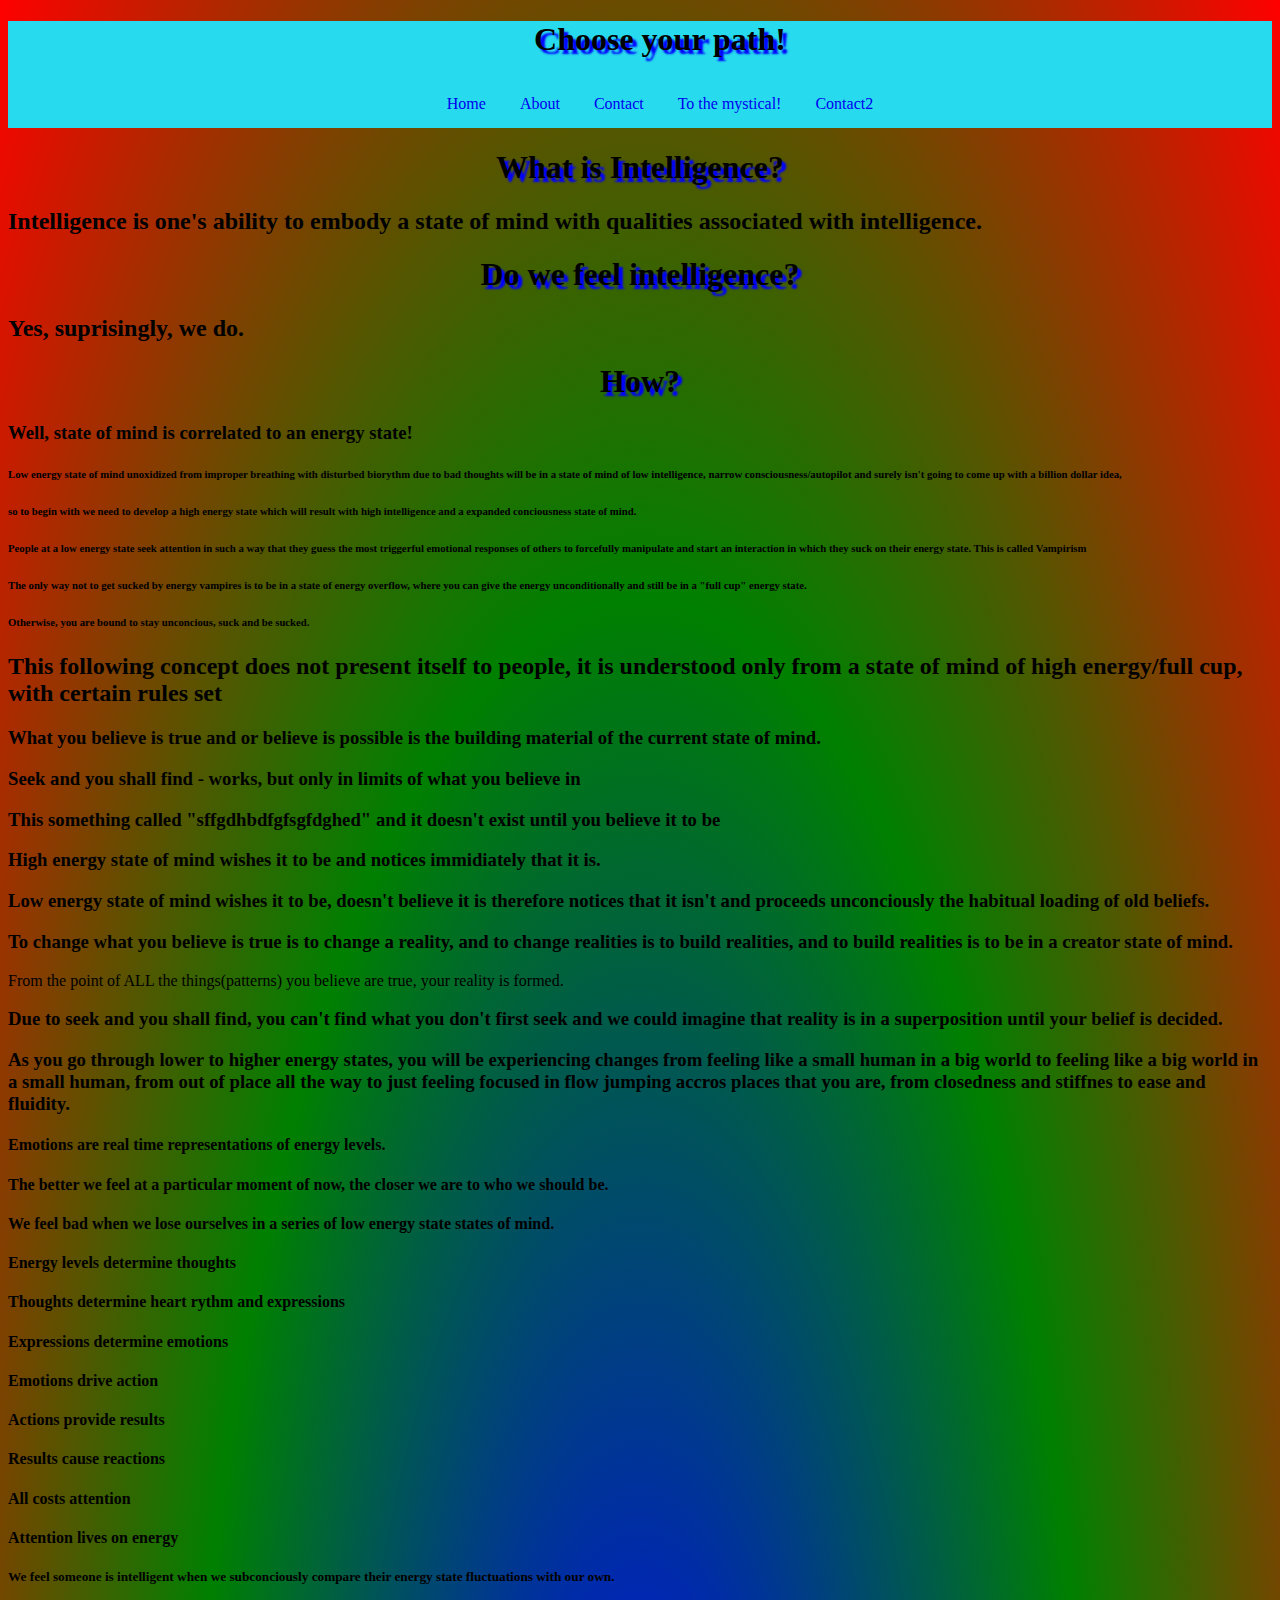
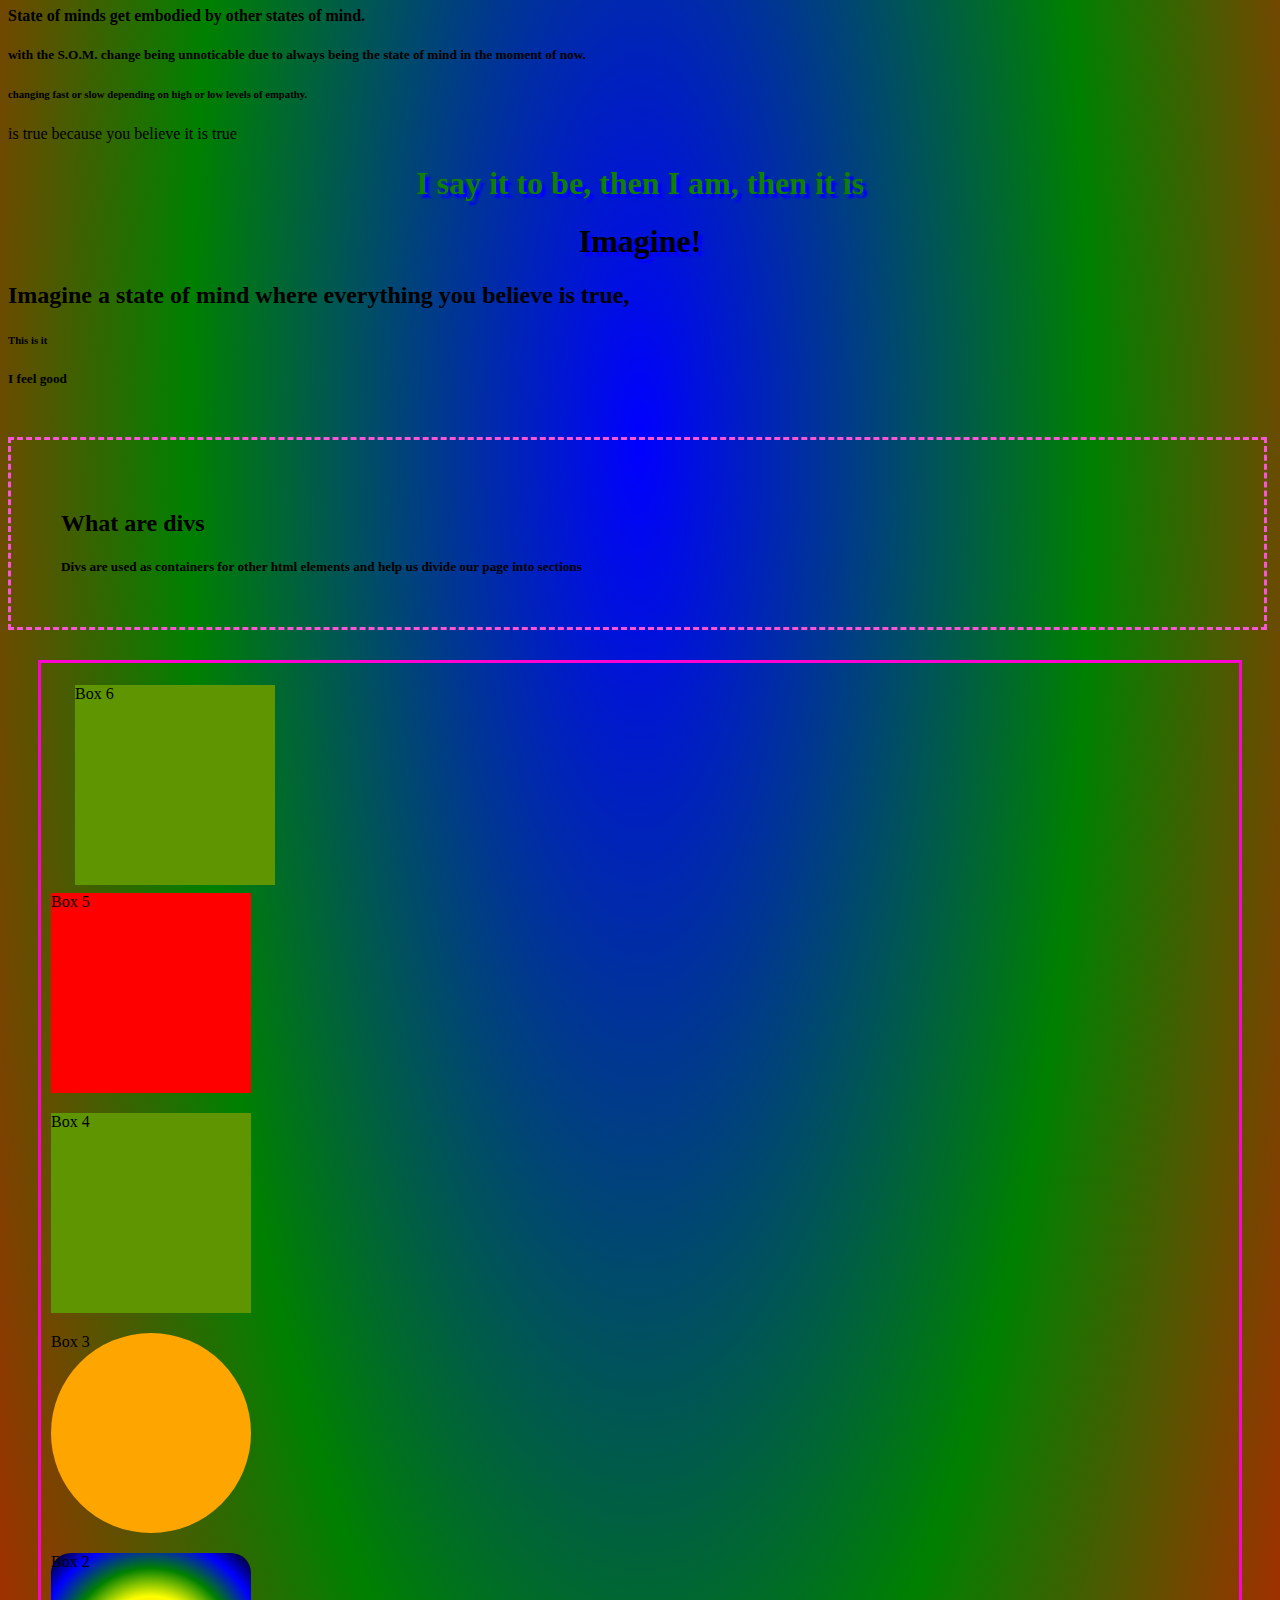
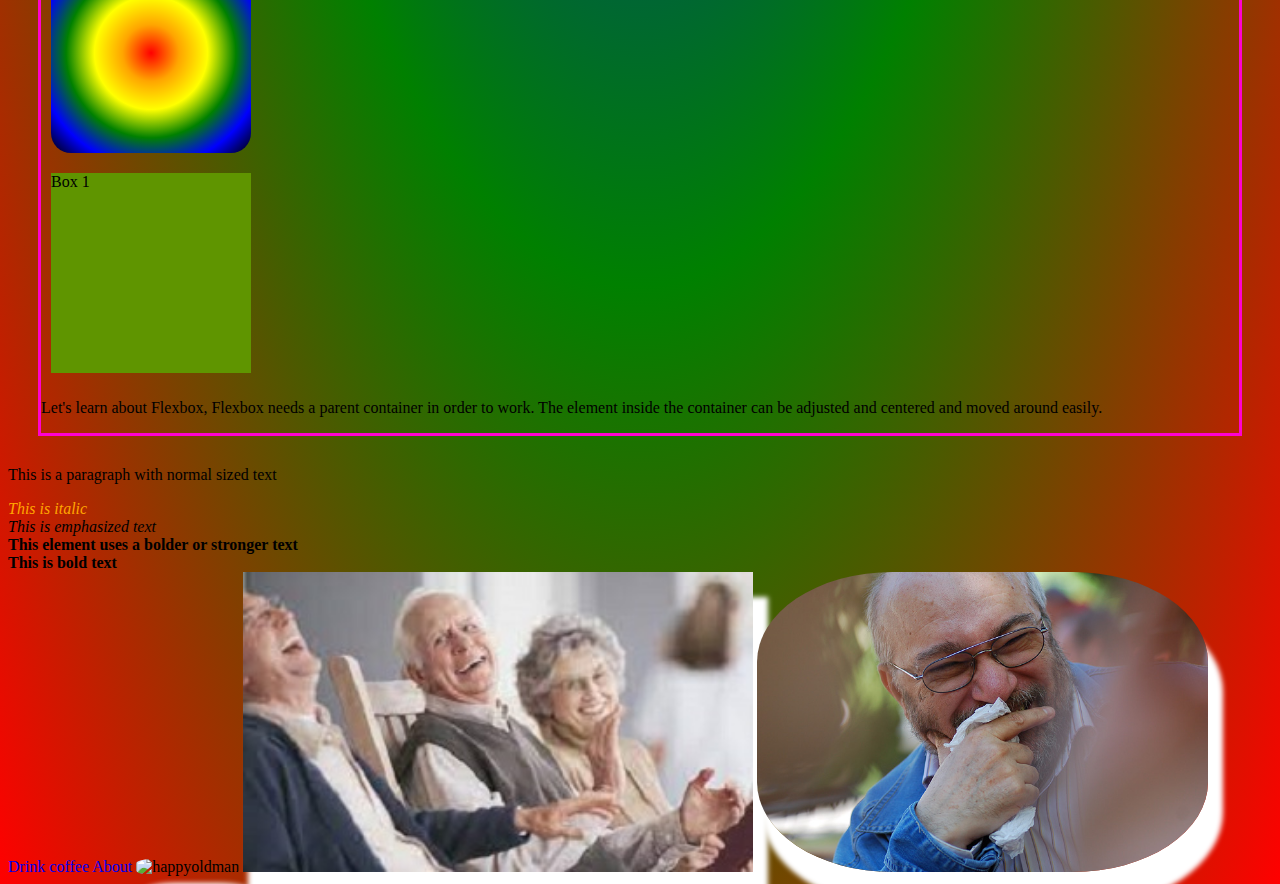
==== index.html @ deed1f6f "first commit" ====
<!DOCTYPE html>
<html lang="en">
<head>
    <meta charset="UTF-8">
    <meta http-equiv="X-UA-Compatible" content="IE=edge">
    <meta name="viewport" content="width=device-width, initial-scale=1.0">
    <title>Vježba programiranja</title>
    <link rel="stylesheet" href="style.css">
</head>
<body>

<a>
    
    <header>
        <nav>
            <ul>
                <h1>Choose your path!</h1>
                <a href="index.html"><li>Home</li></a>
                <a href="about.html"><li>About</li></a>
                <a href="contact.html"><li>Contact</li></a>
                <a href="Billiondollaridea.html"><li>To the mystical!</li></a>
                <a href="contact2.html"><li>Contact2</li></a>
            </ul>
        </nav>
    </header>

    <h1>What is Intelligence?</h1>
    <h2>Intelligence is one's ability to embody a state of mind with qualities associated with intelligence.</h2>
    <h1>Do we feel intelligence?
    </h1>
    <h2>Yes, suprisingly, we do.</h2>
    <h1>How?</h1>
    <h3>Well, state of mind is correlated to an energy state!</h3>
    <h6>Low energy state of mind unoxidized from improper breathing with disturbed biorythm due to bad thoughts will be in a state of mind of low intelligence, narrow consciousness/autopilot and surely isn't going to come up with a billion dollar idea,</h6>
    <h6> so to begin with we need to develop a high energy state which will result with high intelligence and a expanded conciousness state of mind. </h6>
    <h6>People at a low energy state seek attention in such a way that they guess the most triggerful emotional responses of others to forcefully manipulate and start an interaction in which they suck on their energy state. This is called Vampirism</h6>
    <h6>The only way not to get sucked by energy vampires is to be in a state of energy overflow, where you can give the energy unconditionally and still be in a "full cup" energy state.</h6>
    <h6>Otherwise, you are bound to stay unconcious, suck and be sucked.</h6>
    <h2>This following concept does not present itself to people, it is understood only from a state of mind of high energy/full cup, with certain rules set </h2>
    <h3>What you believe is true and or believe is possible is the building material of the current state of mind. </h3>
    <h3>Seek and you shall find - works, but only in limits of what you believe in</h3>
    <h3>This something called "sffgdhbdfgfsgfdghed" and it doesn't exist until you believe it to be</h3>
    <h3>High energy state of mind wishes it to be and notices immidiately that it is.</h3>
    <h3>Low energy state of mind wishes it to be, doesn't believe it is therefore notices that it isn't and proceeds unconciously the habitual loading of old beliefs. </h3>
    <h3>To change what you believe is true is to change a reality, and to change realities is to build realities, and to build realities is to be in a creator state of mind.
    <h3></h3> From the point of ALL the things(patterns) you believe are true, your reality is formed.
    <h3>Due to seek and you shall find, you can't find what you don't first seek and we could imagine that reality is in a superposition until your belief is decided.</h3>
    <h3>As you go through lower to higher energy states, you will be experiencing changes from feeling like a small human in a big world to feeling like a big world in a small human, from out of place all the way to just feeling focused in flow jumping accros places that you are, from closedness and stiffnes to ease and fluidity. </h3>
    <h4>Emotions are real time representations of energy levels.</h4>
    <h4>The better we feel at a particular moment of now, the closer we are to who we should be.</h4>
    <h4>We feel bad when we lose ourselves in a series of low energy state states of mind.</h4>
    <h4>Energy levels determine thoughts</h4>
    <h4>Thoughts determine heart rythm and expressions</h4>
    <h4>Expressions determine emotions</h4>
    <h4>Emotions drive action</h4>
    <h4>Actions provide results</h4>
    <h4>Results cause reactions</h4>
    <h4>All costs attention</h4>
    <h4>Attention lives on energy</h4>

    <h5>We feel someone is intelligent when we subconciously compare their energy state fluctuations with our own.</h5>
    <h3> </h3>
    <h4>State of minds get embodied by other states of mind.</h4>
    <h5>with the S.O.M. change being unnoticable due to always being the state of mind in the moment of now.</h5>
    <h6>changing fast or slow depending on high or low levels of empathy. </h4></h6>
is true because you believe it is true</h2>
    <h1 class="title">I say it to be, then I am, then it is</h1>    <h1>Imagine!</h1>
    <h2>Imagine a state of mind where everything you believe is true, 
    <h6>This is it</h6>
    <h5>I feel good</h5>

    <div class="container">
        <h2>What are divs</h2>
        <h5>Divs are used as containers 
            for other html elements and 
            help us divide our page into sections</h5>
    </div>

    <div class="flex"><p>
        Let's learn about Flexbox, Flexbox needs a parent container in order to work. 
        The element inside the container can be adjusted and centered and moved around easily.
    </p>
    
    <div class="box" id="box1">Box 1</div>
    <div class="box" id="box2">Box 2</div>
    <div class="box" id="box3">Box 3</div>
    <div class="box" id="box4">Box 4</div>
    <div class="box" id="box5">Box 5</div>
    <div class="box" id="box6">Box 6</div>
    </div>

    <section>
        <p>This is a paragraph with normal sized text</p>
        <i id="italic">This is italic</i><br>
        <em>This is emphasized text</em><br>
        <strong>This element uses a bolder or stronger text</strong><br>
        <b>This is bold text</b><br>

    </section>
    <a href="https://www.google.com/search?q=aquarius+3000&oq=aquarius&aqs=chrome.0.69i59j46i39i175i199j69i57j46i199i465i512j46i175i199i512l2j69i60l2.1034j0j4&sourceid=chrome&ie=UTF-8">
        Drink coffee</a>
    <a href="about.html">About</a>
    <img src="https://cdn.w600.comps.canstockphoto.com/the-old-man-on-a-wheelchair-is-walking-picture_csp52324611.jpg" alt="happyoldman" class="circleImg"
    height="300">
    <img src="oldpeople1.jpg" alt="happy old people"
    height="300">

    <a href="https://Laugh.com">
    <img src="oldpeople3.jpg" alt="oldpeople" class="circleImg"
    height="300"></a>

</body>
</html>
---- style.css ----
h1 {text-align: center;
    text-shadow: 4px 4px 2px blue
}

.title {
    color: rgb(17, 128, 0);
}

#italic {color: orange;}

nav {background-color: rgb(39, 218, 238);
    text-align: center;
}

.nav-wrapper {background-color: blue;}
a {
    text-decoration-line: none;
}

nav ul {
    list-style: none;
}

nav li {
    display: inline-block;
    padding: 15px;
}
.container {
    border: 3px dashed rgb(249, 85, 214);
    margin: 50px 5px 25px 0px;
    padding: 50px 0px 30px 50px;
}

.box {
    height: 200px;
    width: 200px;
    background: rgb(95, 149, 0);
    margin: 10px;
    
}

@keyframes fadeMe {
    0% {
      opacity: 1;
    }
    100% {
      opacity: 0;
    }
}

#box1 {animation-name: fadeMe;
    animation-duration: 0.9s;
    animation-iteration-count: infinite;
    animation-timing-function: linear;
}

@keyframes rotation {
    0% {transform: rotate(90deg);}
    50% {transform: rotate(180deg);}
    100% {transform: rotate(360deg);}

}

#box2 {
    animation-name: rotation;
    animation-duration: 60s;
    animation-iteration-count: 4s;
    animation-timing-function: ease-in-out;
    border-radius: 10%;
    background-image: radial-gradient(circle, red, orange,yellow,green,blue,black);
}

@keyframes getBigger {
    0% {transform: scale(1);}
    50% {transform: scale(2);}
    100% {transform: scale(0.5);}
}

#box3 {
    animation: getBigger infinite 8s ease-in;
    border-radius: 50%;
    background: orange;
}

@keyframes changeColors {
    0% {background-color: red;}
    25% {background-color: orange;}
    50% {background-color: yellow;}
    75% {background-color: green;}
    100% {background-color: blue;}
}

#box4 {animation: changeColors 3s 2s forwards;

}

@keyframes moveBox {
    0% {left: 0px; top: 0px}
    25% {left: 100px; top: 0px}
    50% {left: 100px; top: 200px}
    75% {left: 0px; top: 200px}
    100% {left: 0px; top: 0px}
}

#box5 {
    position: relative;   
    background: red;
    animation: moveBox 5s 3s;
}

#box6 {
    top: 12px;
    left: 24px;
    position: relative;
}

html {
    background-image: radial-gradient(blue,green,red);
}

.circleImg { 
border-radius: 30%;
}

img {
    box-shadow: 10px 30px 5px 5px rgb(255, 255, 255);
}

.flex {
    margin: 30px;
    border: 3px solid rgb(255, 1, 208);
    display: flex;
    flex-wrap: wrap;
    justify-content: space-around;
    flex-direction: column-reverse;
}

.contact-box {
    display: flex;
    justify-content: center;
}


.row {
    margin: 20 px;
}

.input-field {
    margin: 30px;
}

/*
form input {
    display: block;
    margin: 30px;
}

form input {
    display: block;
    margin: 30px;
}

form input {
    display: block;
    margin: 30px;
}*/

form input, textarea, button{
    display: block;
    margin: 30px;
}


.wrapper {
    display: grid;
    grid-gap: 10px;
    grid-template-columns: repeat(5, [col] 20% ) ;
    grid-template-rows: repeat(3, [row] auto  );
    background-color: rgb(255, 255, 255);
    color: #444;
  }

  .Box {
    background-color: rgb(255, 255, 255);
    color: #fff;
    border-radius: 5px;
    padding: 20px;
    font-size: 150%;
    z-index:10;

  }

  .a {
    grid-column: col / span  2;
    grid-row: row ;
    display: flex;
    justify-content: center;
  }

  .b {
    grid-column: col 4 / span  2 ;
    grid-row: row ;
    display: flex;
    justify-content: center;
  }
  .c {
    grid-column: col / span 5 ;
    grid-row: row 2 ;
    display: flex;
    justify-content: center;
    backgroung-image: linear-gradient(pink,yellow,purple,orange);
  }
  .d {
    grid-column: col 1 / span  3 ;
    grid-row: row 3 ;
    display: flex;
    justify-content: center;
  }

  .e {
    grid-column: col 3 / span  3;
    grid-row: row 3;
    display: flex;
    justify-content: center;
  }

  .f {
    grid-column: col 2 / span 3;
    grid-row: row 2  ;
    background-color: rgba(49,121,207, 0.5);
    z-index: 20;
    display: flex;
    justify-content: center;
    background-image: linear-gradient(orange, purple, yellow, pink);
  }
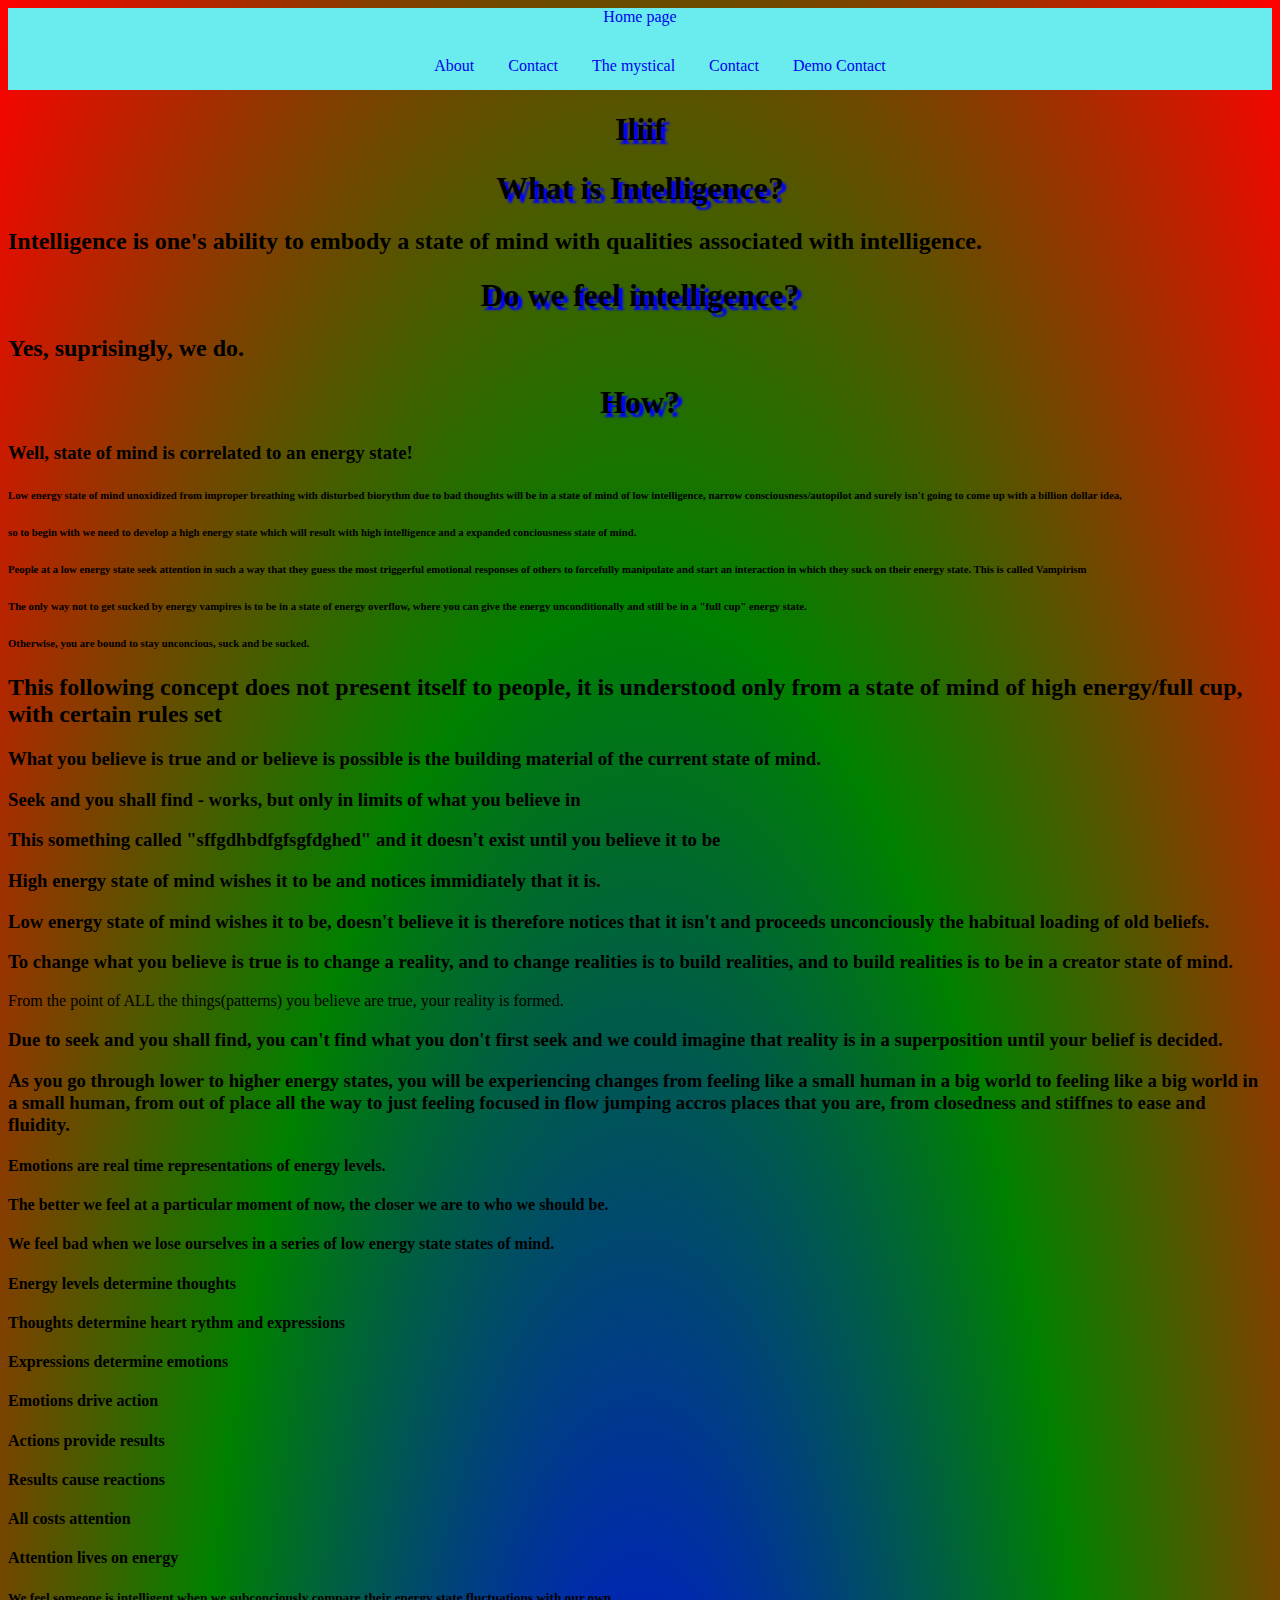
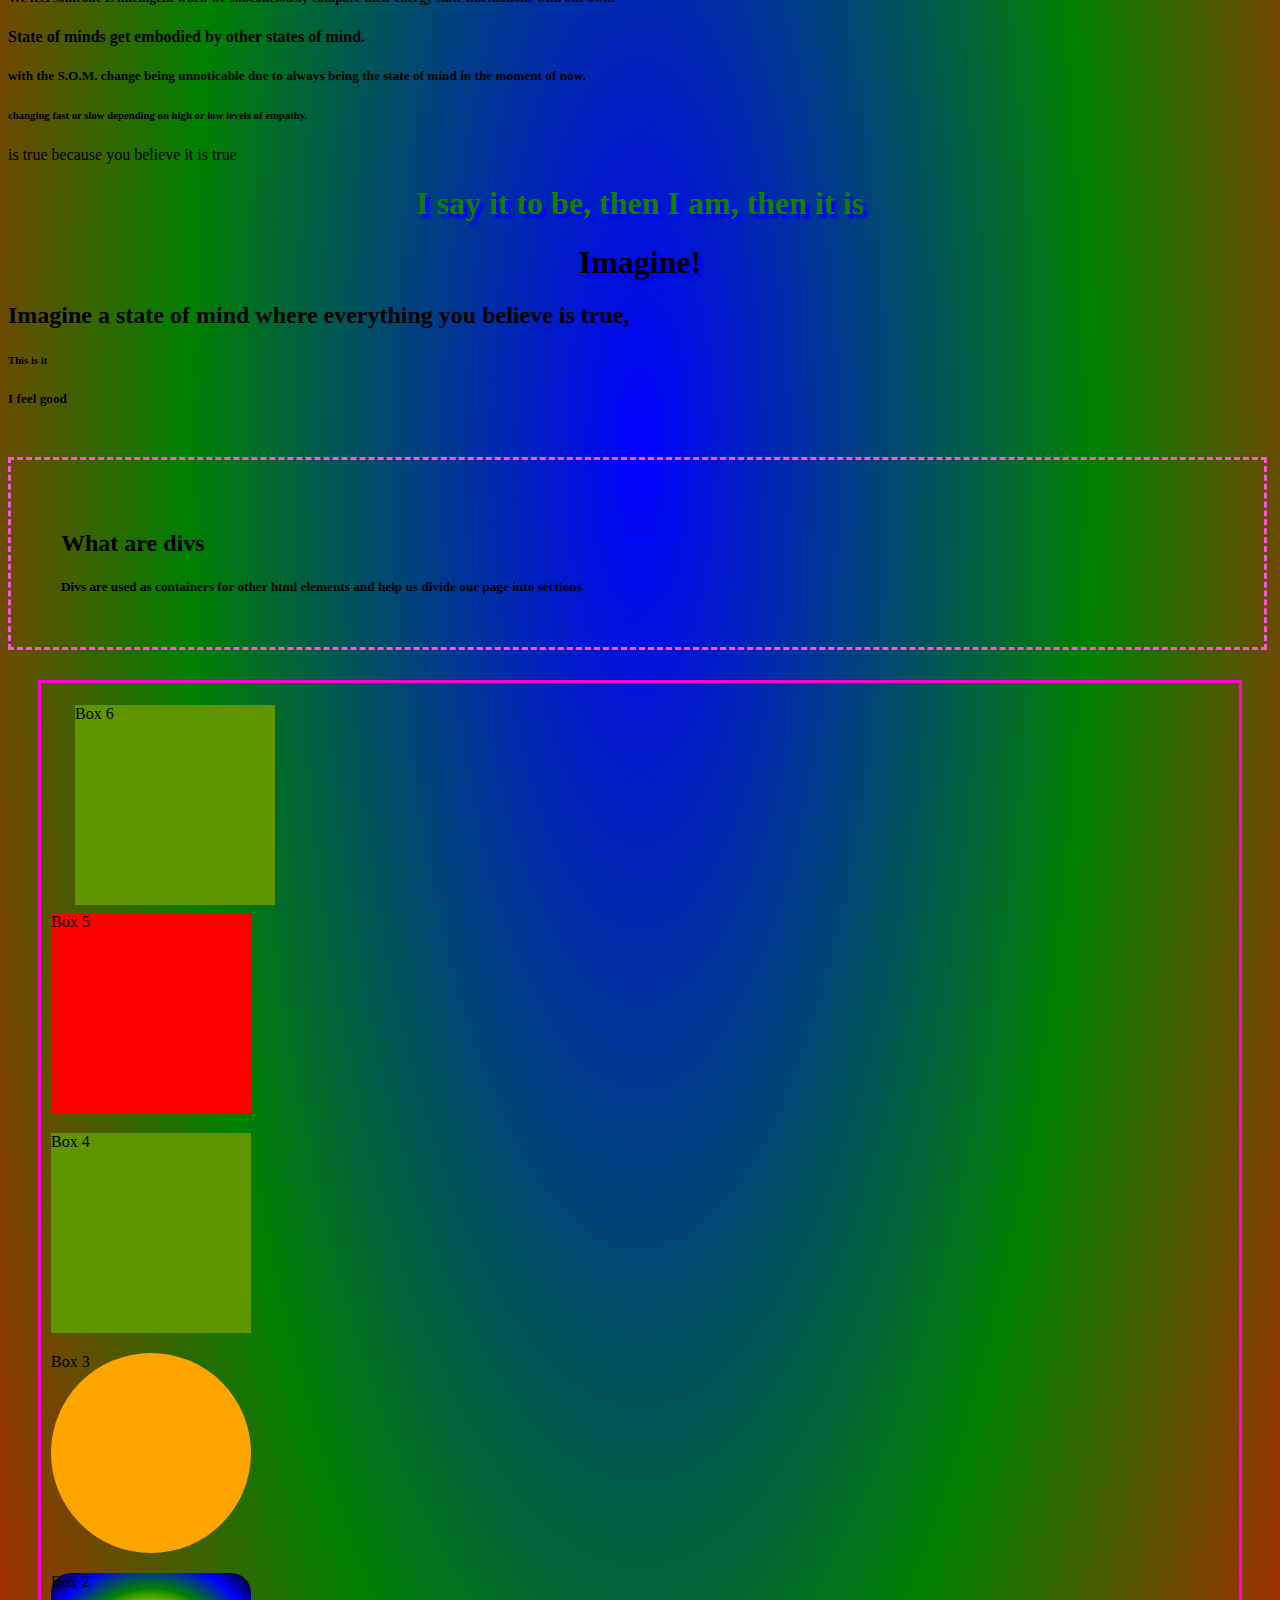
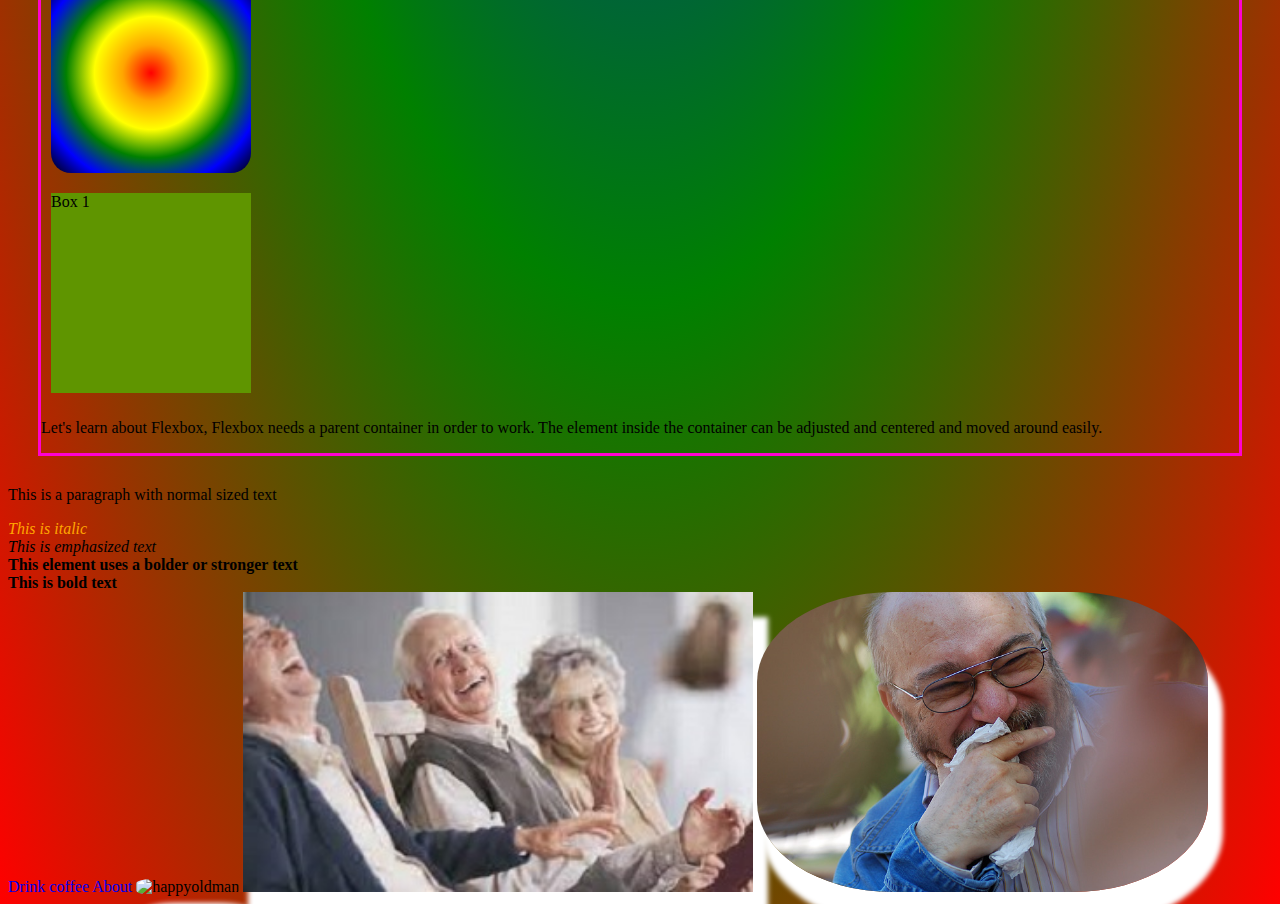
==== commit b1546cbe: "oh boi" ====
--- a/index.html
+++ b/index.html
@@ -13,17 +13,20 @@
     
     <header>
         <nav>
-            <ul>
-                <h1>Choose your path!</h1>
-                <a href="index.html"><li>Home</li></a>
-                <a href="about.html"><li>About</li></a>
-                <a href="contact.html"><li>Contact</li></a>
-                <a href="Billiondollaridea.html"><li>To the mystical!</li></a>
-                <a href="contact2.html"><li>Contact2</li></a>
-            </ul>
-        </nav>
+            <div class="nav-wrapper">
+              <a href="#" class="brand-logo center">Home page</a>
+              <ul id="nav-mobile" class="right hide-on-med-and-down">
+            
+                <li><a href="about.html">About</a></li>
+                <li><a href="contact.html">Contact</a></li>
+                <a href="Billiondollaridea.html"><li>The mystical</li></a>
+                <li><a href="contact2.html">Contact</a></li>
+                <li><a href="MaterializeContact.html">Demo Contact</a></li>
+              </ul>
+            </div>
+          </nav>
     </header>
-
+    <h1>Iliif</h1>
     <h1>What is Intelligence?</h1>
     <h2>Intelligence is one's ability to embody a state of mind with qualities associated with intelligence.</h2>
     <h1>Do we feel intelligence?
--- a/style.css
+++ b/style.css
@@ -8,11 +8,11 @@
 
 #italic {color: orange;}
 
-nav {background-color: rgb(39, 218, 238);
+nav {background-color: rgb(104, 236, 251);
     text-align: center;
 }
 
-.nav-wrapper {background-color: blue;}
+.nav-wrapper {background-color: rgba(155, 238, 12, 0.05);}
 a {
     text-decoration-line: none;
 }
@@ -167,7 +167,7 @@
 
 form input, textarea, button{
     display: block;
-    margin: 30px;
+    margin: 20px;
 }
 
 
@@ -208,7 +208,7 @@
     grid-row: row 2 ;
     display: flex;
     justify-content: center;
-    backgroung-image: linear-gradient(pink,yellow,purple,orange);
+    background-image: linear-gradient(pink,yellow,purple,orange);
   }
   .d {
     grid-column: col 1 / span  3 ;
@@ -232,4 +232,14 @@
     display: flex;
     justify-content: center;
     background-image: linear-gradient(orange, purple, yellow, pink);
-  }+  }
+
+
+  .column {
+    display: flex;
+    background-image: red,purple, blue, yellow, green,;
+    justify-content: end;
+    flex-direction: column-reverse;
+    
+  }
+
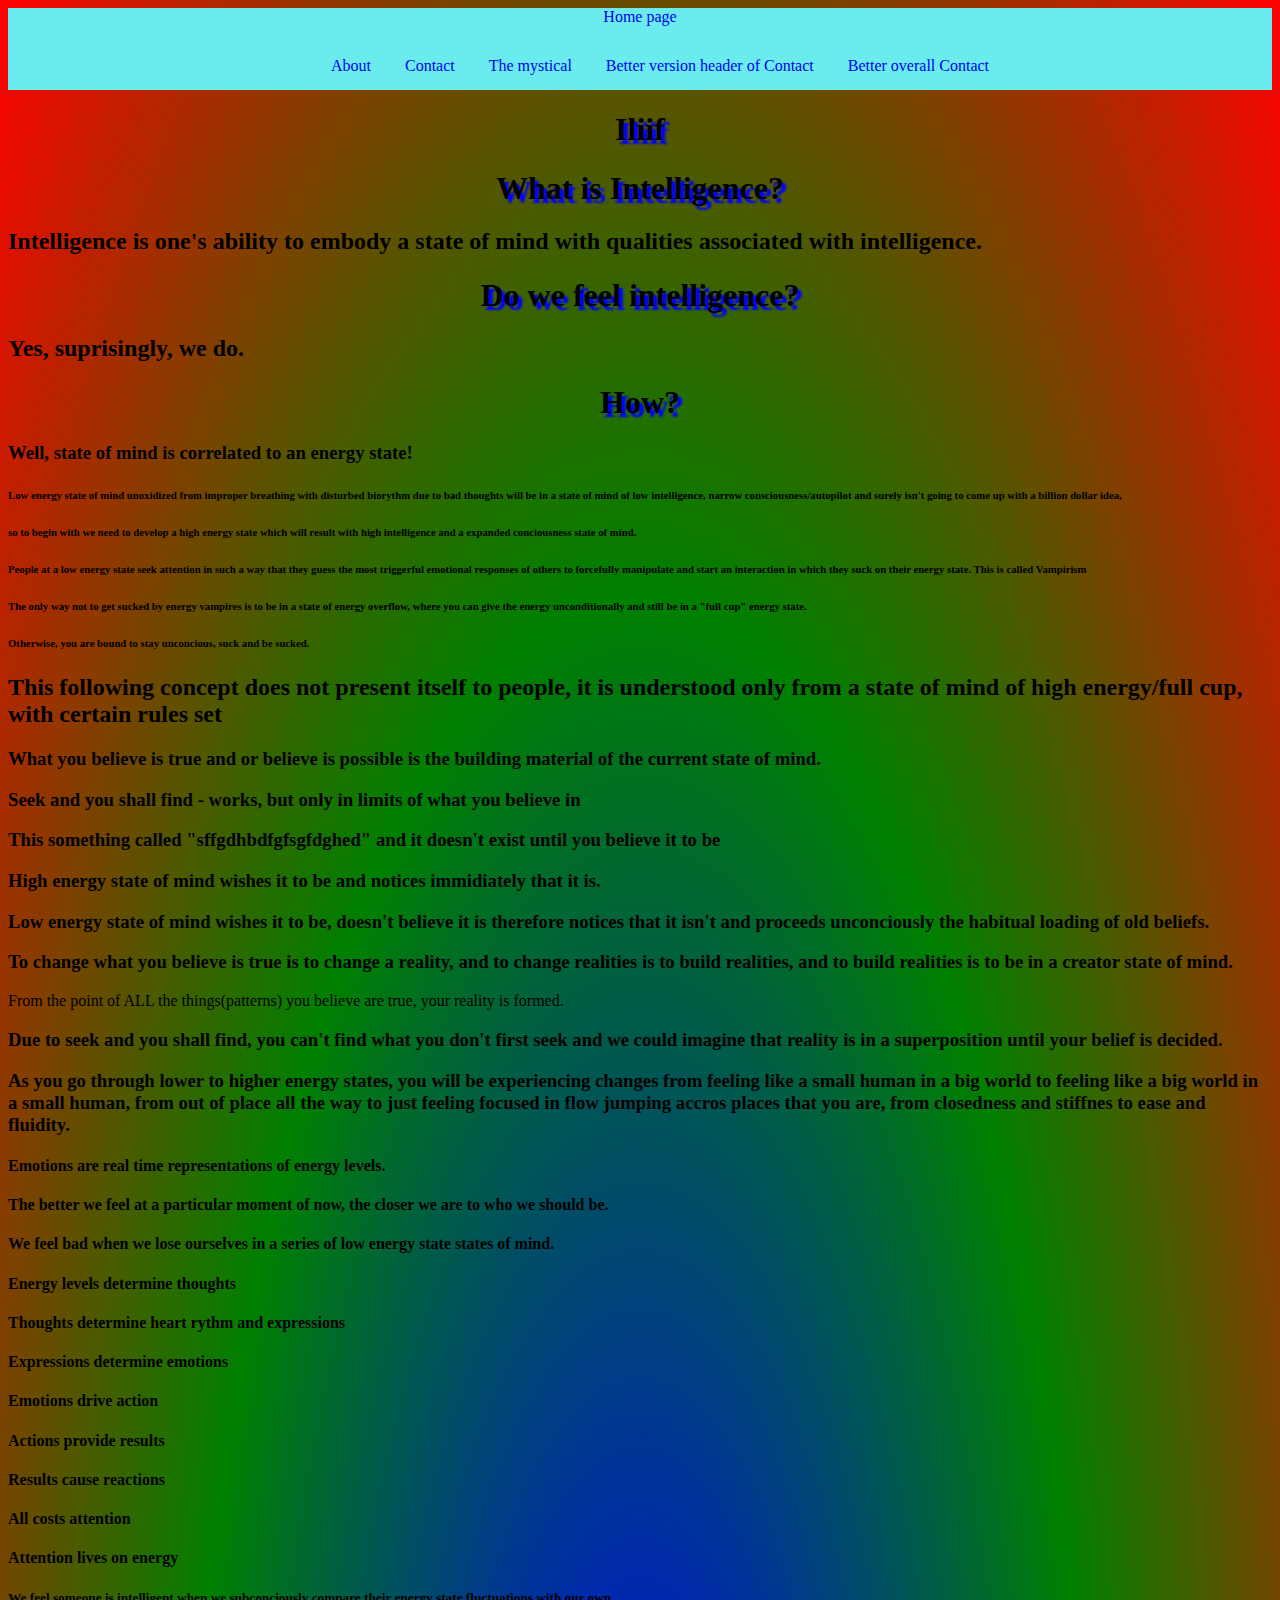
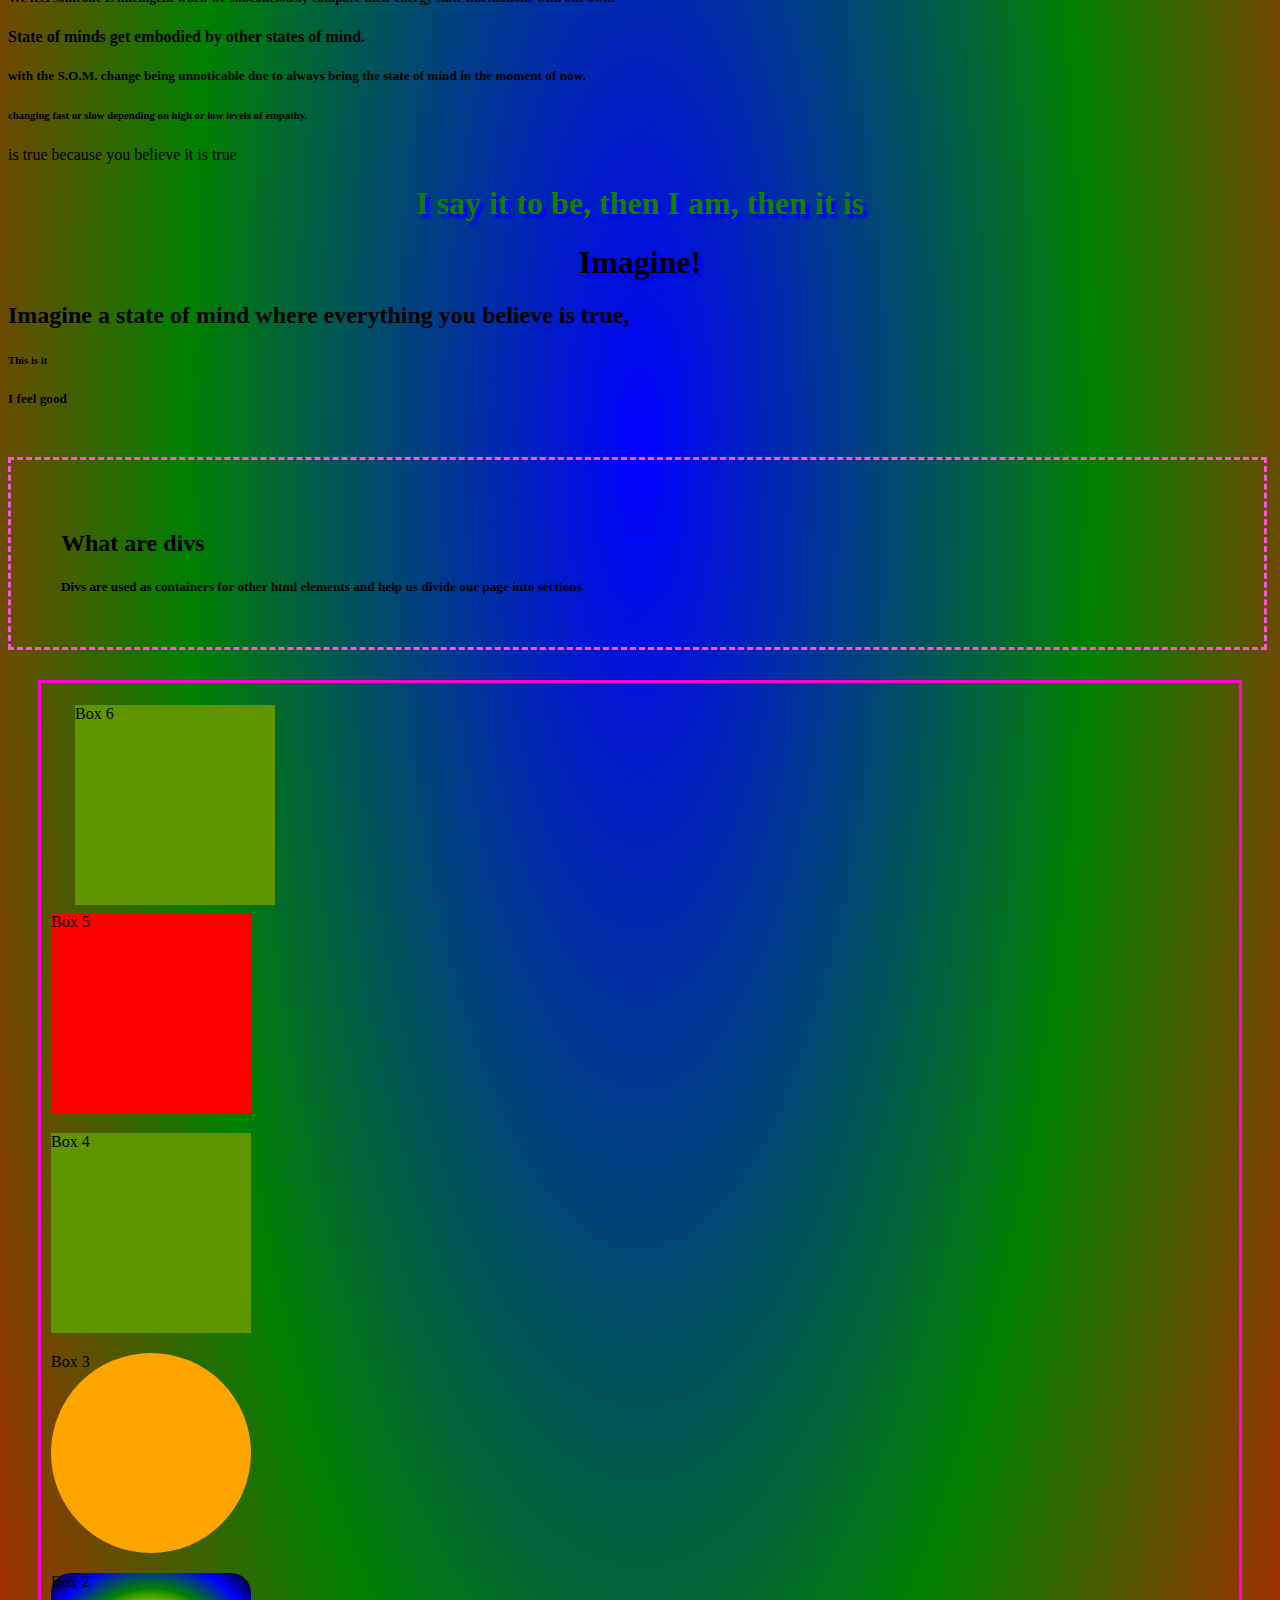
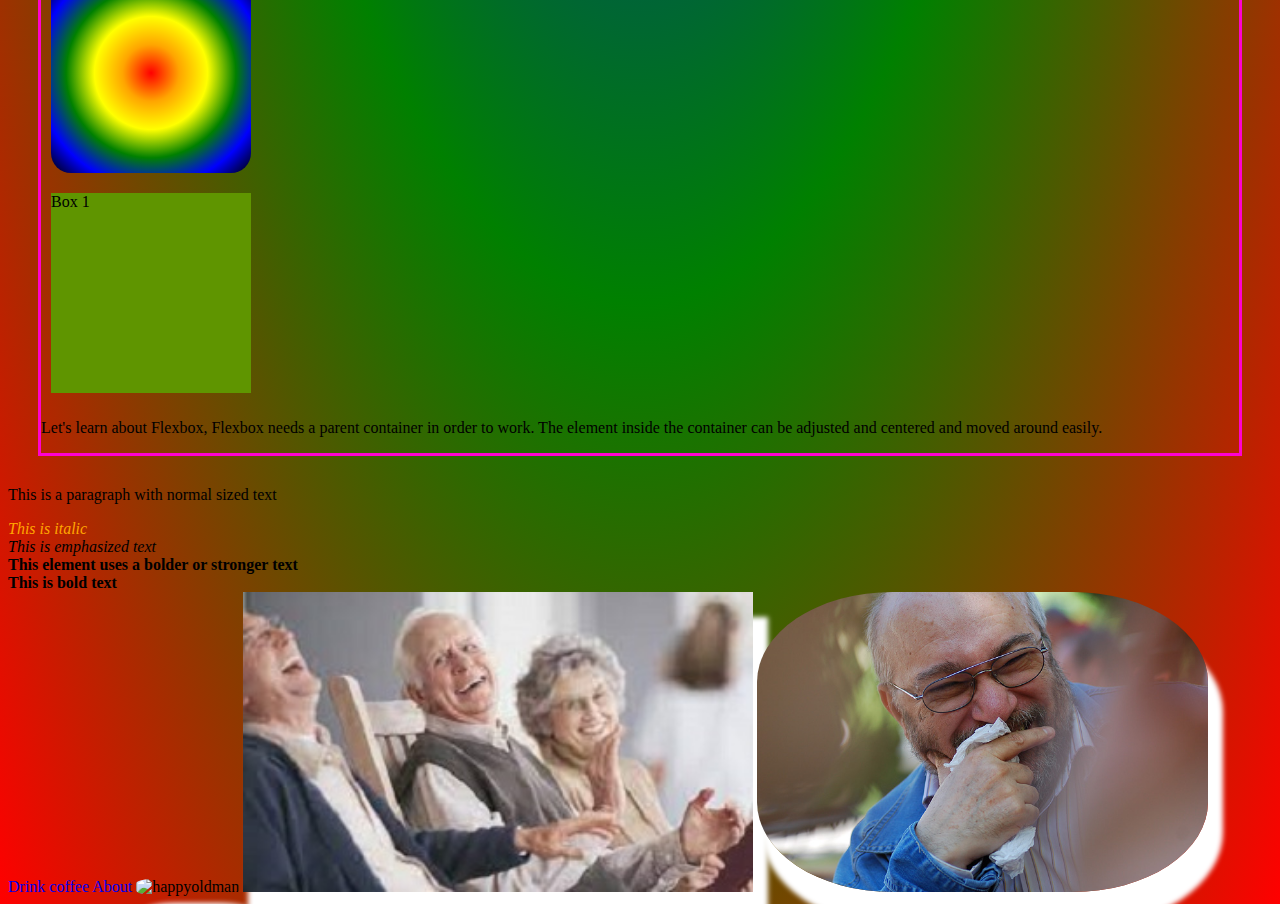
==== commit 9fcf520c: "yeah more changes to header options" ====
--- a/index.html
+++ b/index.html
@@ -20,8 +20,8 @@
                 <li><a href="about.html">About</a></li>
                 <li><a href="contact.html">Contact</a></li>
                 <a href="Billiondollaridea.html"><li>The mystical</li></a>
-                <li><a href="contact2.html">Contact</a></li>
-                <li><a href="MaterializeContact.html">Demo Contact</a></li>
+                <li><a href="contact2.html">Better version header of Contact</a></li>
+                <li><a href="MaterializeContact.html">Better overall Contact</a></li>
               </ul>
             </div>
           </nav>
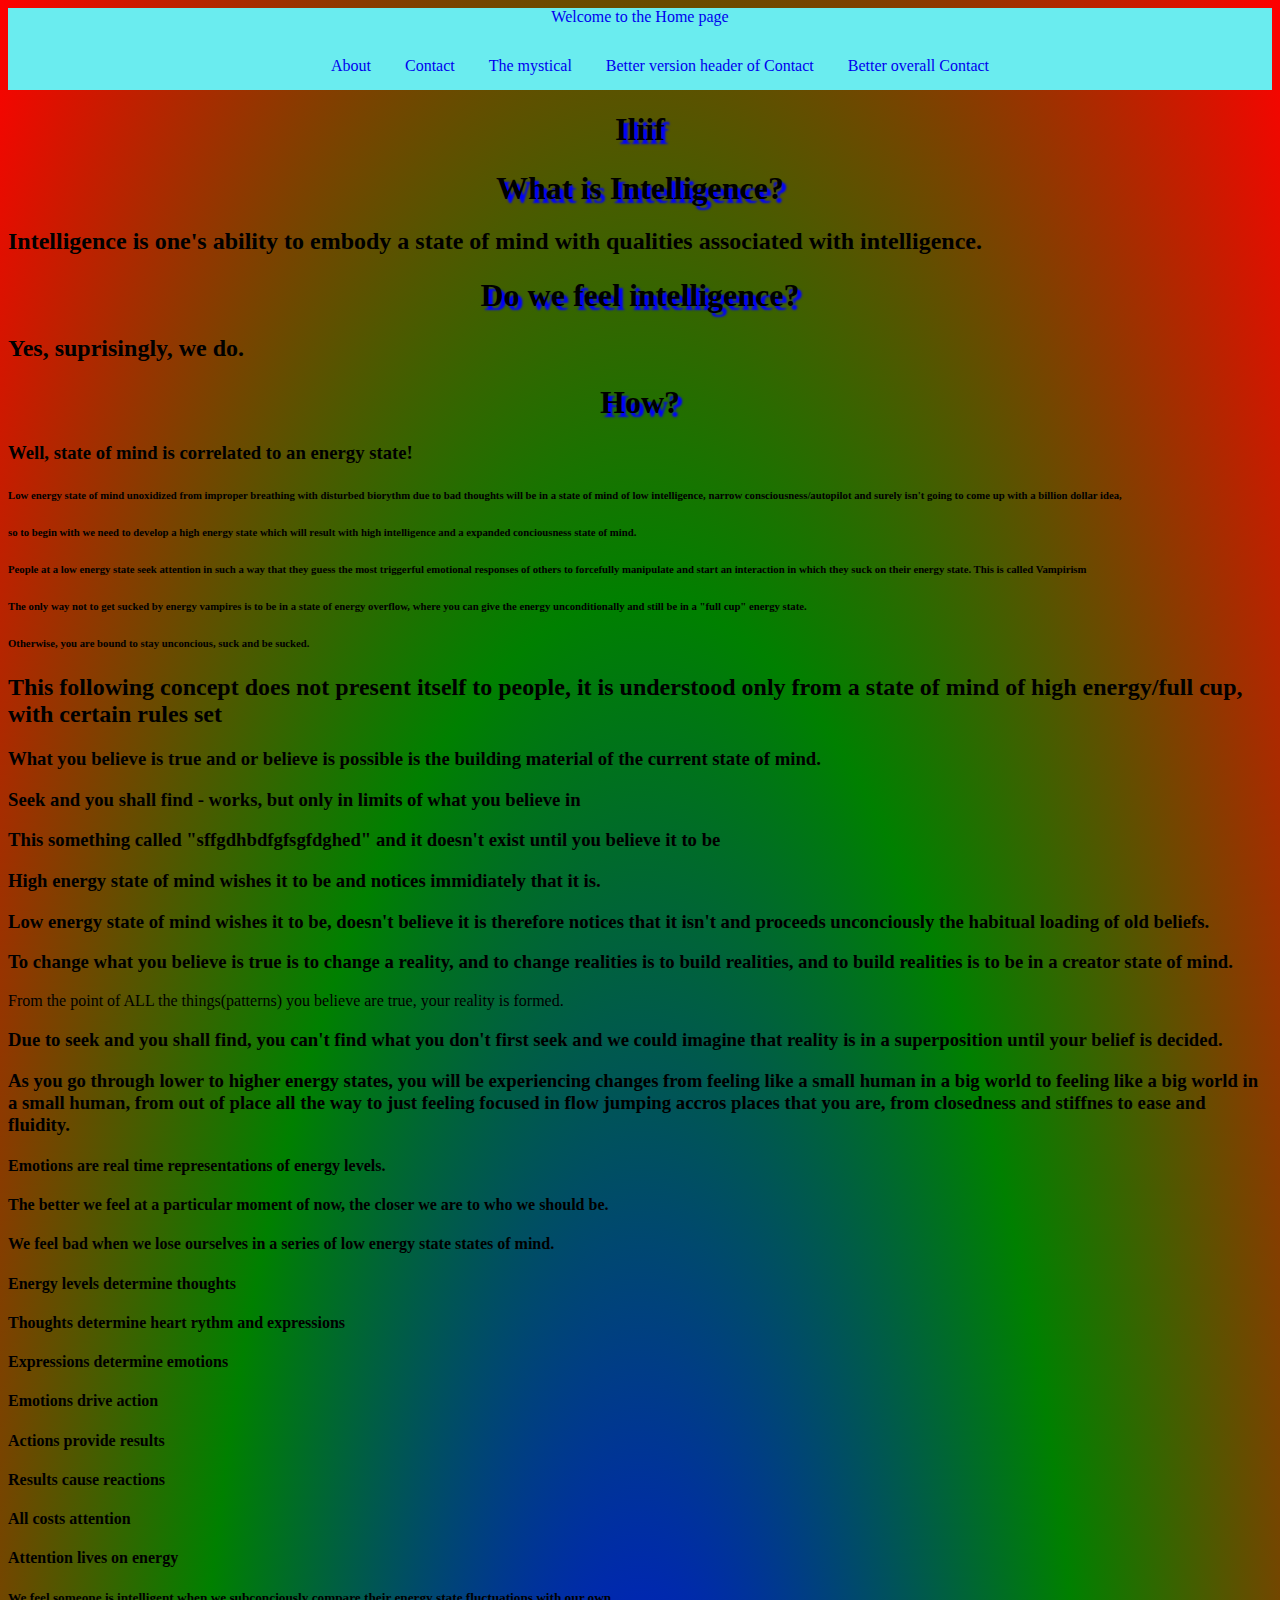
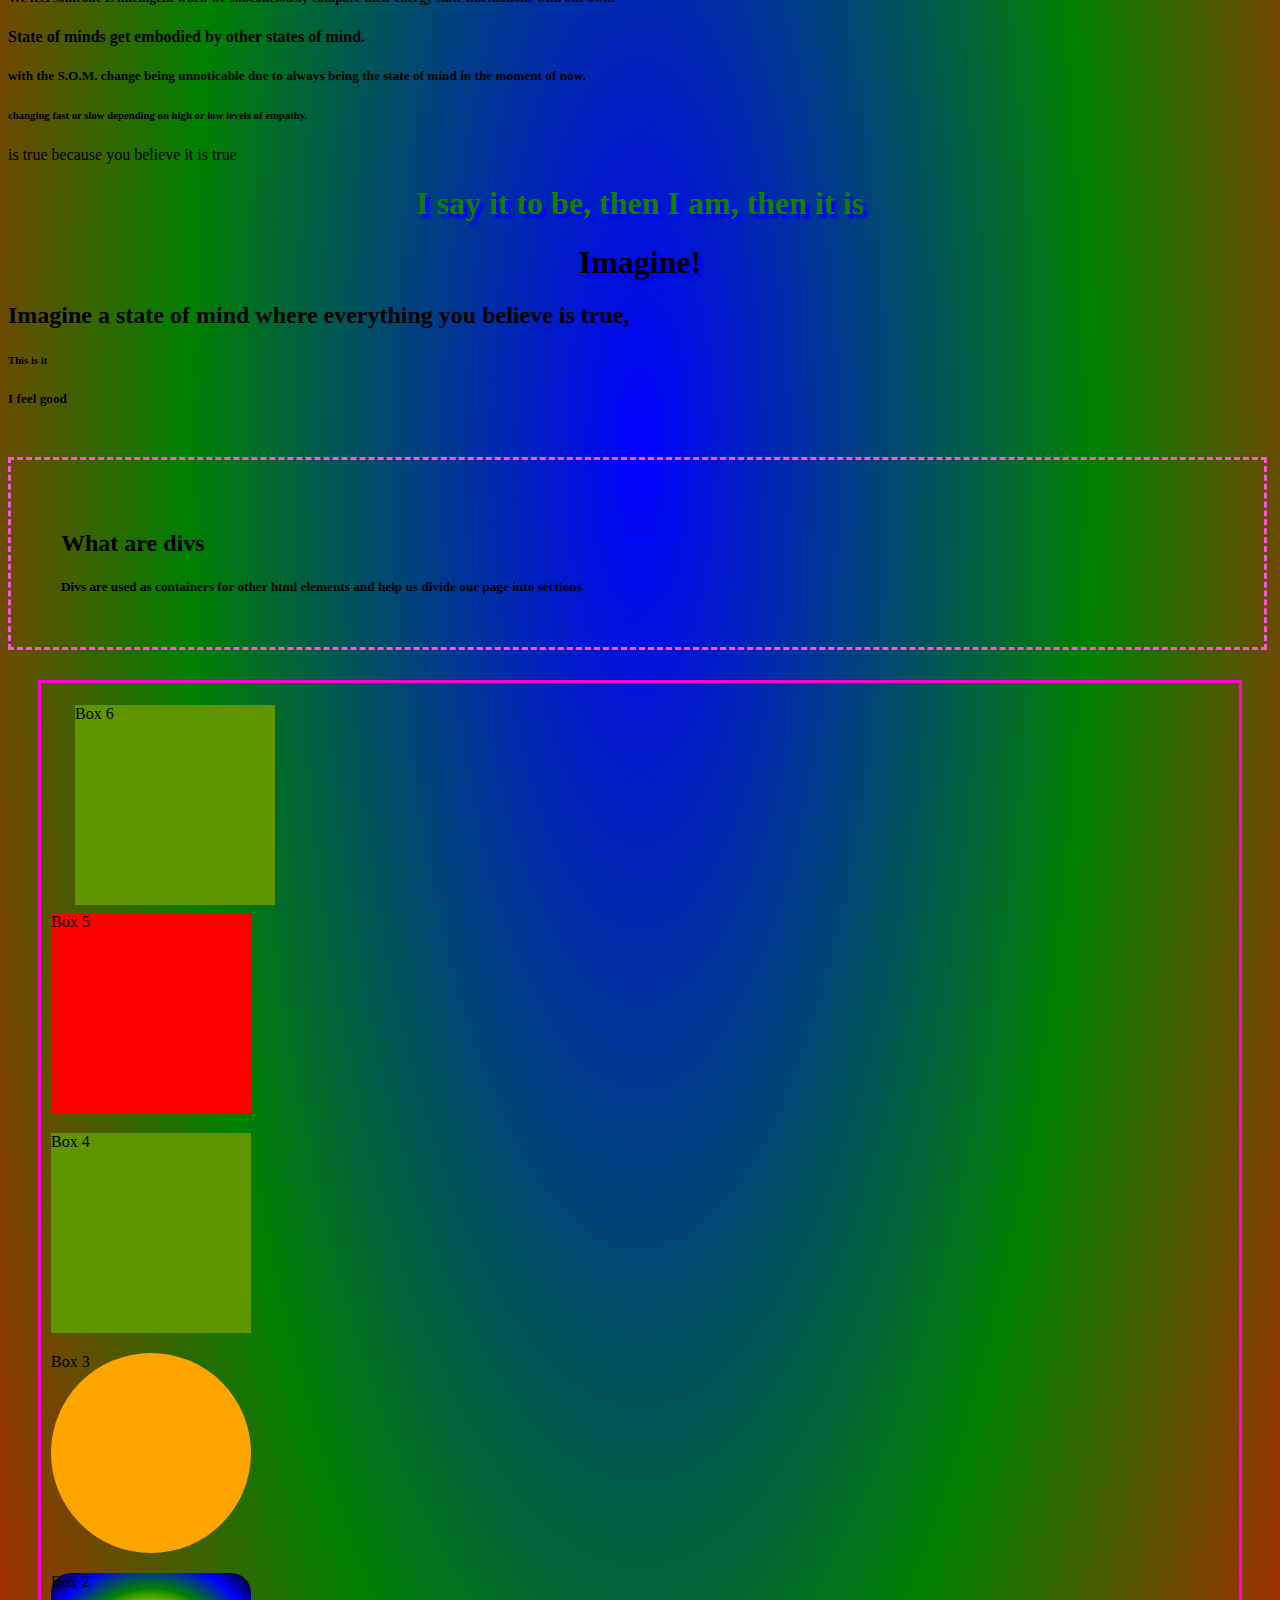
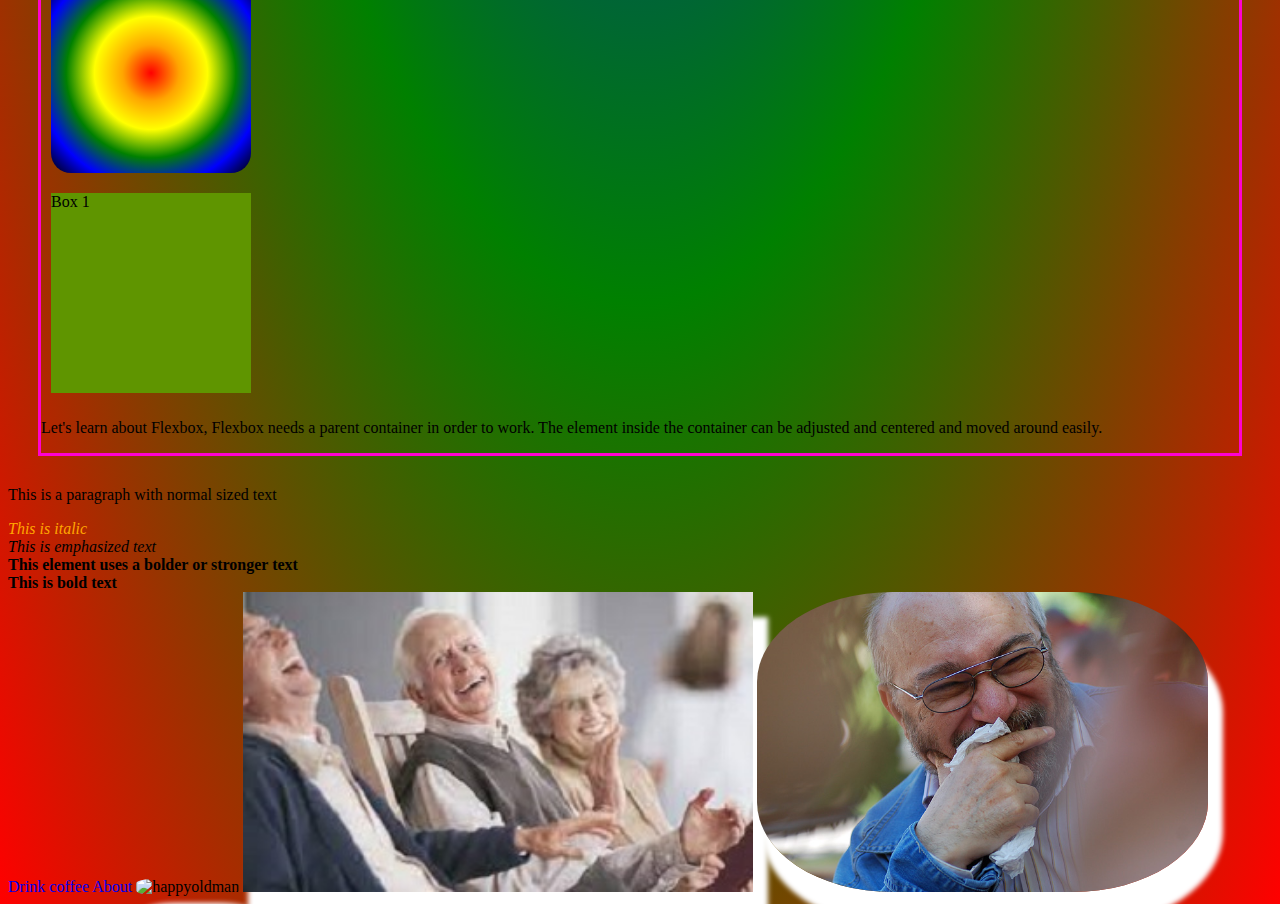
==== commit efd42085: "homepage" ====
--- a/index.html
+++ b/index.html
@@ -14,7 +14,7 @@
     <header>
         <nav>
             <div class="nav-wrapper">
-              <a href="#" class="brand-logo center">Home page</a>
+              <a href="#" class="brand-logo center">Welcome to the Home page</a>
               <ul id="nav-mobile" class="right hide-on-med-and-down">
             
                 <li><a href="about.html">About</a></li>
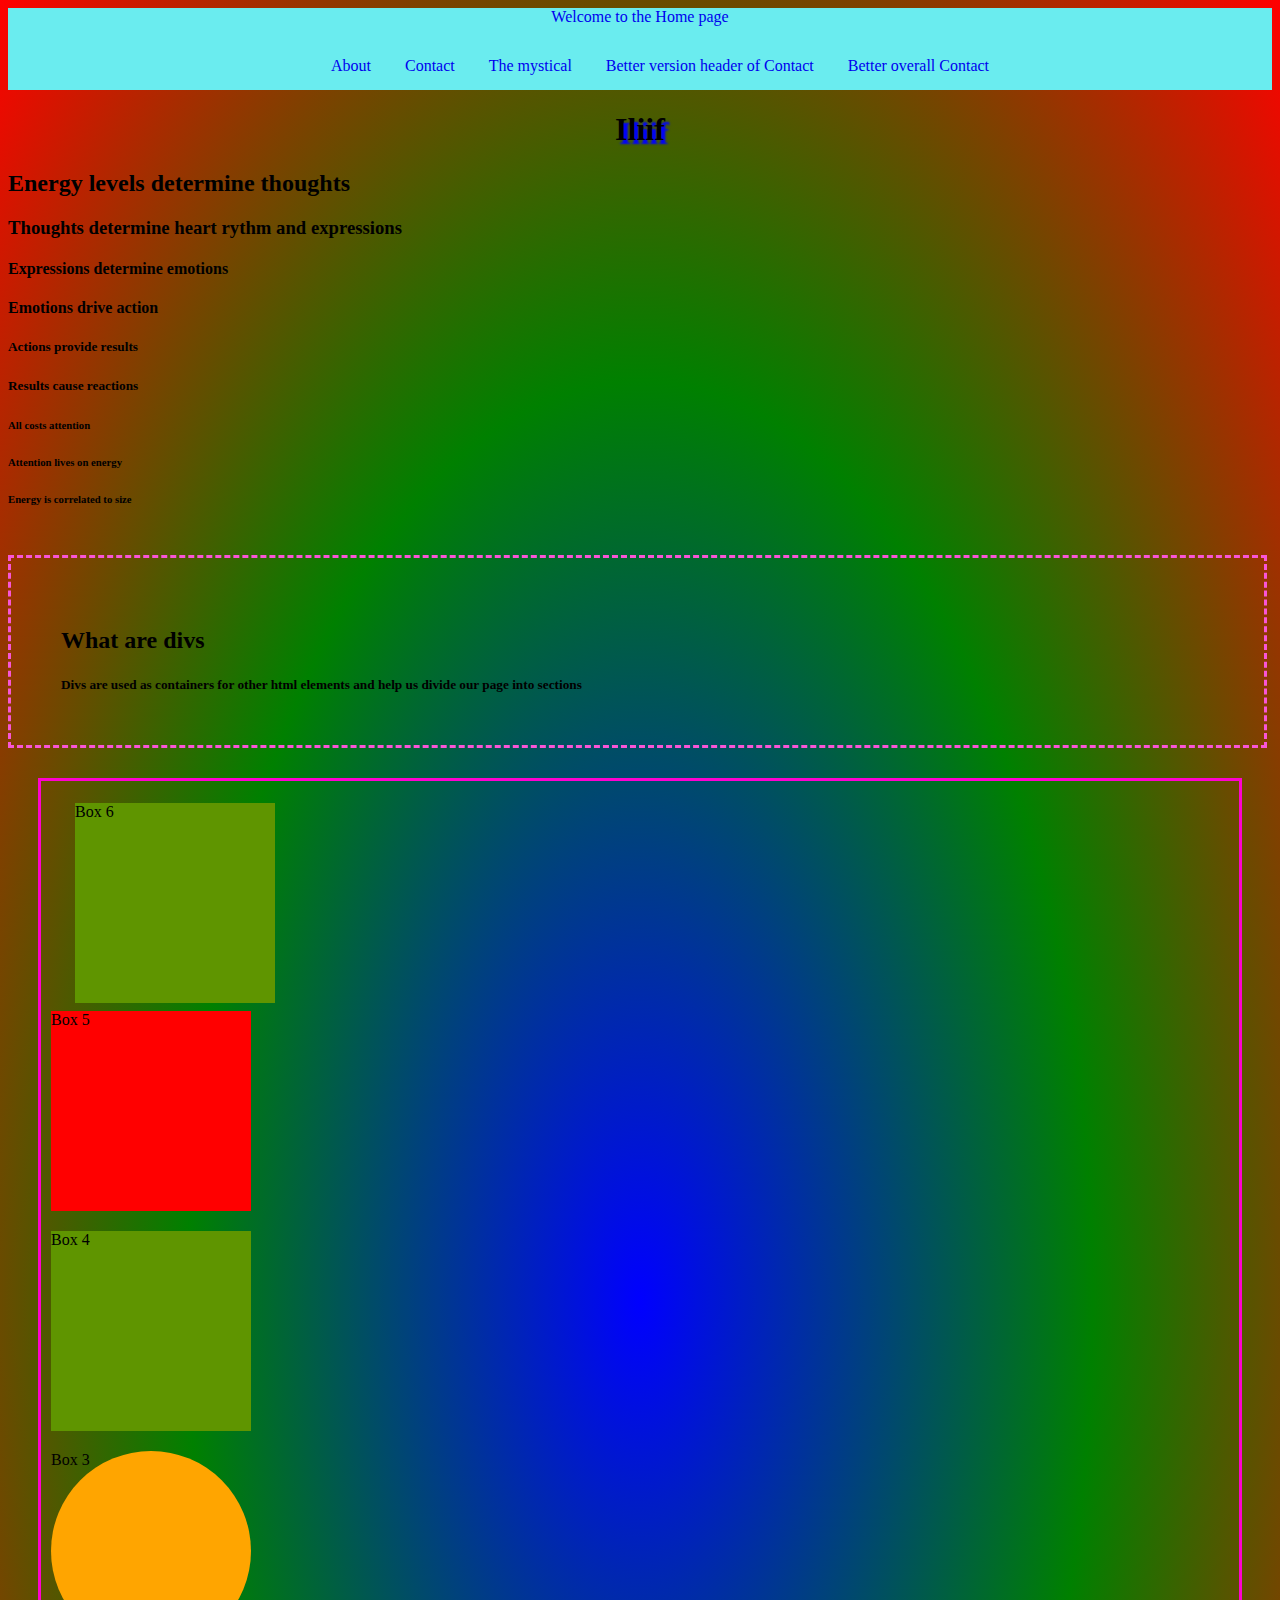
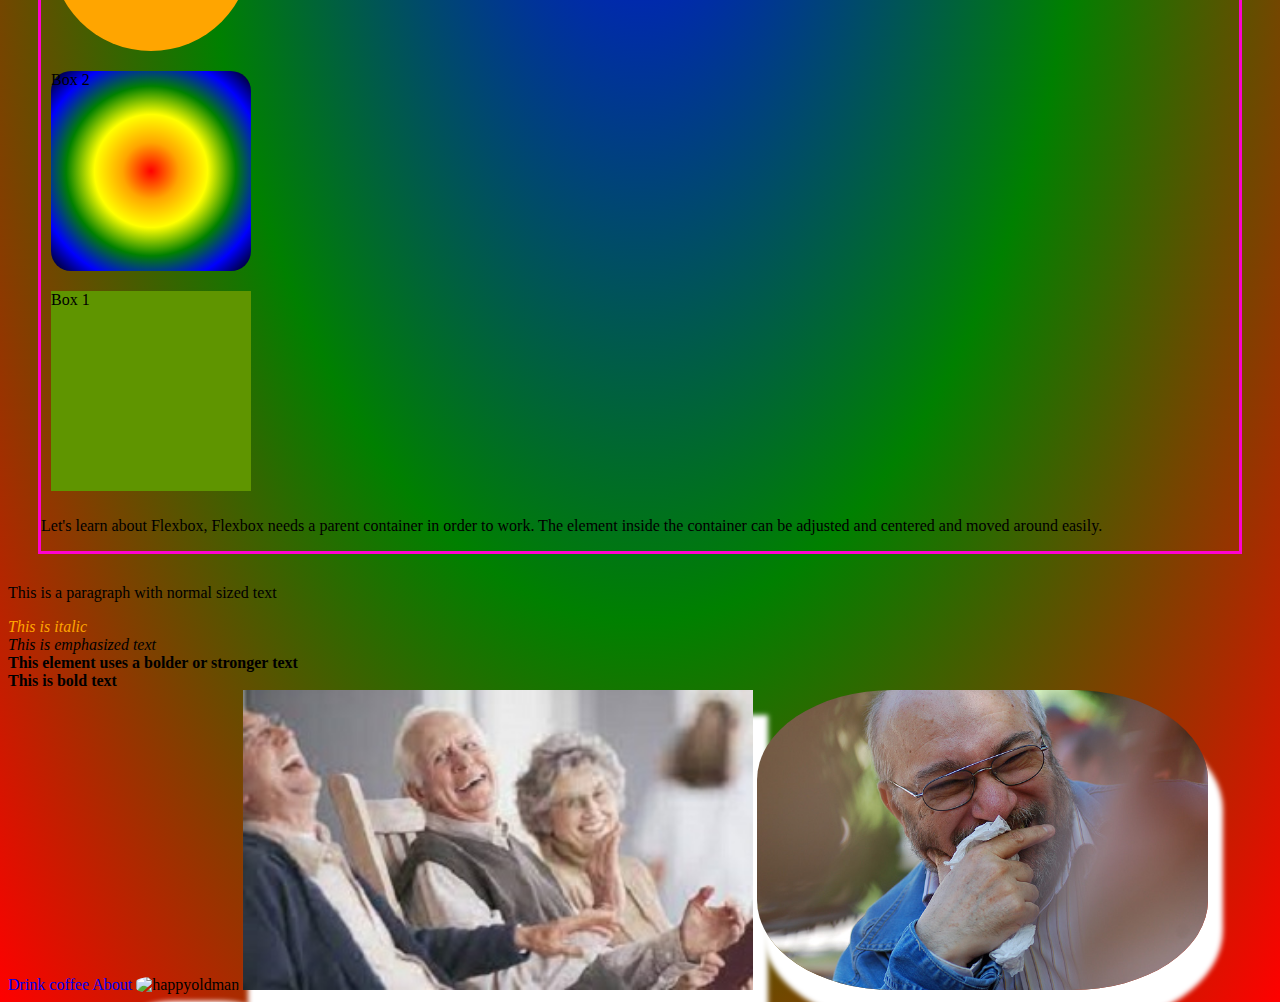
==== commit 7bc2151b: "Update index.html" ====
--- a/index.html
+++ b/index.html
@@ -27,50 +27,16 @@
           </nav>
     </header>
     <h1>Iliif</h1>
-    <h1>What is Intelligence?</h1>
-    <h2>Intelligence is one's ability to embody a state of mind with qualities associated with intelligence.</h2>
-    <h1>Do we feel intelligence?
-    </h1>
-    <h2>Yes, suprisingly, we do.</h2>
-    <h1>How?</h1>
-    <h3>Well, state of mind is correlated to an energy state!</h3>
-    <h6>Low energy state of mind unoxidized from improper breathing with disturbed biorythm due to bad thoughts will be in a state of mind of low intelligence, narrow consciousness/autopilot and surely isn't going to come up with a billion dollar idea,</h6>
-    <h6> so to begin with we need to develop a high energy state which will result with high intelligence and a expanded conciousness state of mind. </h6>
-    <h6>People at a low energy state seek attention in such a way that they guess the most triggerful emotional responses of others to forcefully manipulate and start an interaction in which they suck on their energy state. This is called Vampirism</h6>
-    <h6>The only way not to get sucked by energy vampires is to be in a state of energy overflow, where you can give the energy unconditionally and still be in a "full cup" energy state.</h6>
-    <h6>Otherwise, you are bound to stay unconcious, suck and be sucked.</h6>
-    <h2>This following concept does not present itself to people, it is understood only from a state of mind of high energy/full cup, with certain rules set </h2>
-    <h3>What you believe is true and or believe is possible is the building material of the current state of mind. </h3>
-    <h3>Seek and you shall find - works, but only in limits of what you believe in</h3>
-    <h3>This something called "sffgdhbdfgfsgfdghed" and it doesn't exist until you believe it to be</h3>
-    <h3>High energy state of mind wishes it to be and notices immidiately that it is.</h3>
-    <h3>Low energy state of mind wishes it to be, doesn't believe it is therefore notices that it isn't and proceeds unconciously the habitual loading of old beliefs. </h3>
-    <h3>To change what you believe is true is to change a reality, and to change realities is to build realities, and to build realities is to be in a creator state of mind.
-    <h3></h3> From the point of ALL the things(patterns) you believe are true, your reality is formed.
-    <h3>Due to seek and you shall find, you can't find what you don't first seek and we could imagine that reality is in a superposition until your belief is decided.</h3>
-    <h3>As you go through lower to higher energy states, you will be experiencing changes from feeling like a small human in a big world to feeling like a big world in a small human, from out of place all the way to just feeling focused in flow jumping accros places that you are, from closedness and stiffnes to ease and fluidity. </h3>
-    <h4>Emotions are real time representations of energy levels.</h4>
-    <h4>The better we feel at a particular moment of now, the closer we are to who we should be.</h4>
-    <h4>We feel bad when we lose ourselves in a series of low energy state states of mind.</h4>
-    <h4>Energy levels determine thoughts</h4>
-    <h4>Thoughts determine heart rythm and expressions</h4>
+
+    <h2>Energy levels determine thoughts</h4>
+    <h3>Thoughts determine heart rythm and expressions</h4>
     <h4>Expressions determine emotions</h4>
     <h4>Emotions drive action</h4>
-    <h4>Actions provide results</h4>
-    <h4>Results cause reactions</h4>
-    <h4>All costs attention</h4>
-    <h4>Attention lives on energy</h4>
-
-    <h5>We feel someone is intelligent when we subconciously compare their energy state fluctuations with our own.</h5>
-    <h3> </h3>
-    <h4>State of minds get embodied by other states of mind.</h4>
-    <h5>with the S.O.M. change being unnoticable due to always being the state of mind in the moment of now.</h5>
-    <h6>changing fast or slow depending on high or low levels of empathy. </h4></h6>
-is true because you believe it is true</h2>
-    <h1 class="title">I say it to be, then I am, then it is</h1>    <h1>Imagine!</h1>
-    <h2>Imagine a state of mind where everything you believe is true, 
-    <h6>This is it</h6>
-    <h5>I feel good</h5>
+    <h5>Actions provide results</h4>
+    <h5>Results cause reactions</h4>
+    <h6>All costs attention</h4>
+    <h6>Attention lives on energy</h4>
+    <h6> Energy is correlated to size </h6>
 
     <div class="container">
         <h2>What are divs</h2>
@@ -113,4 +79,4 @@
     height="300"></a>
 
 </body>
-</html>+</html>
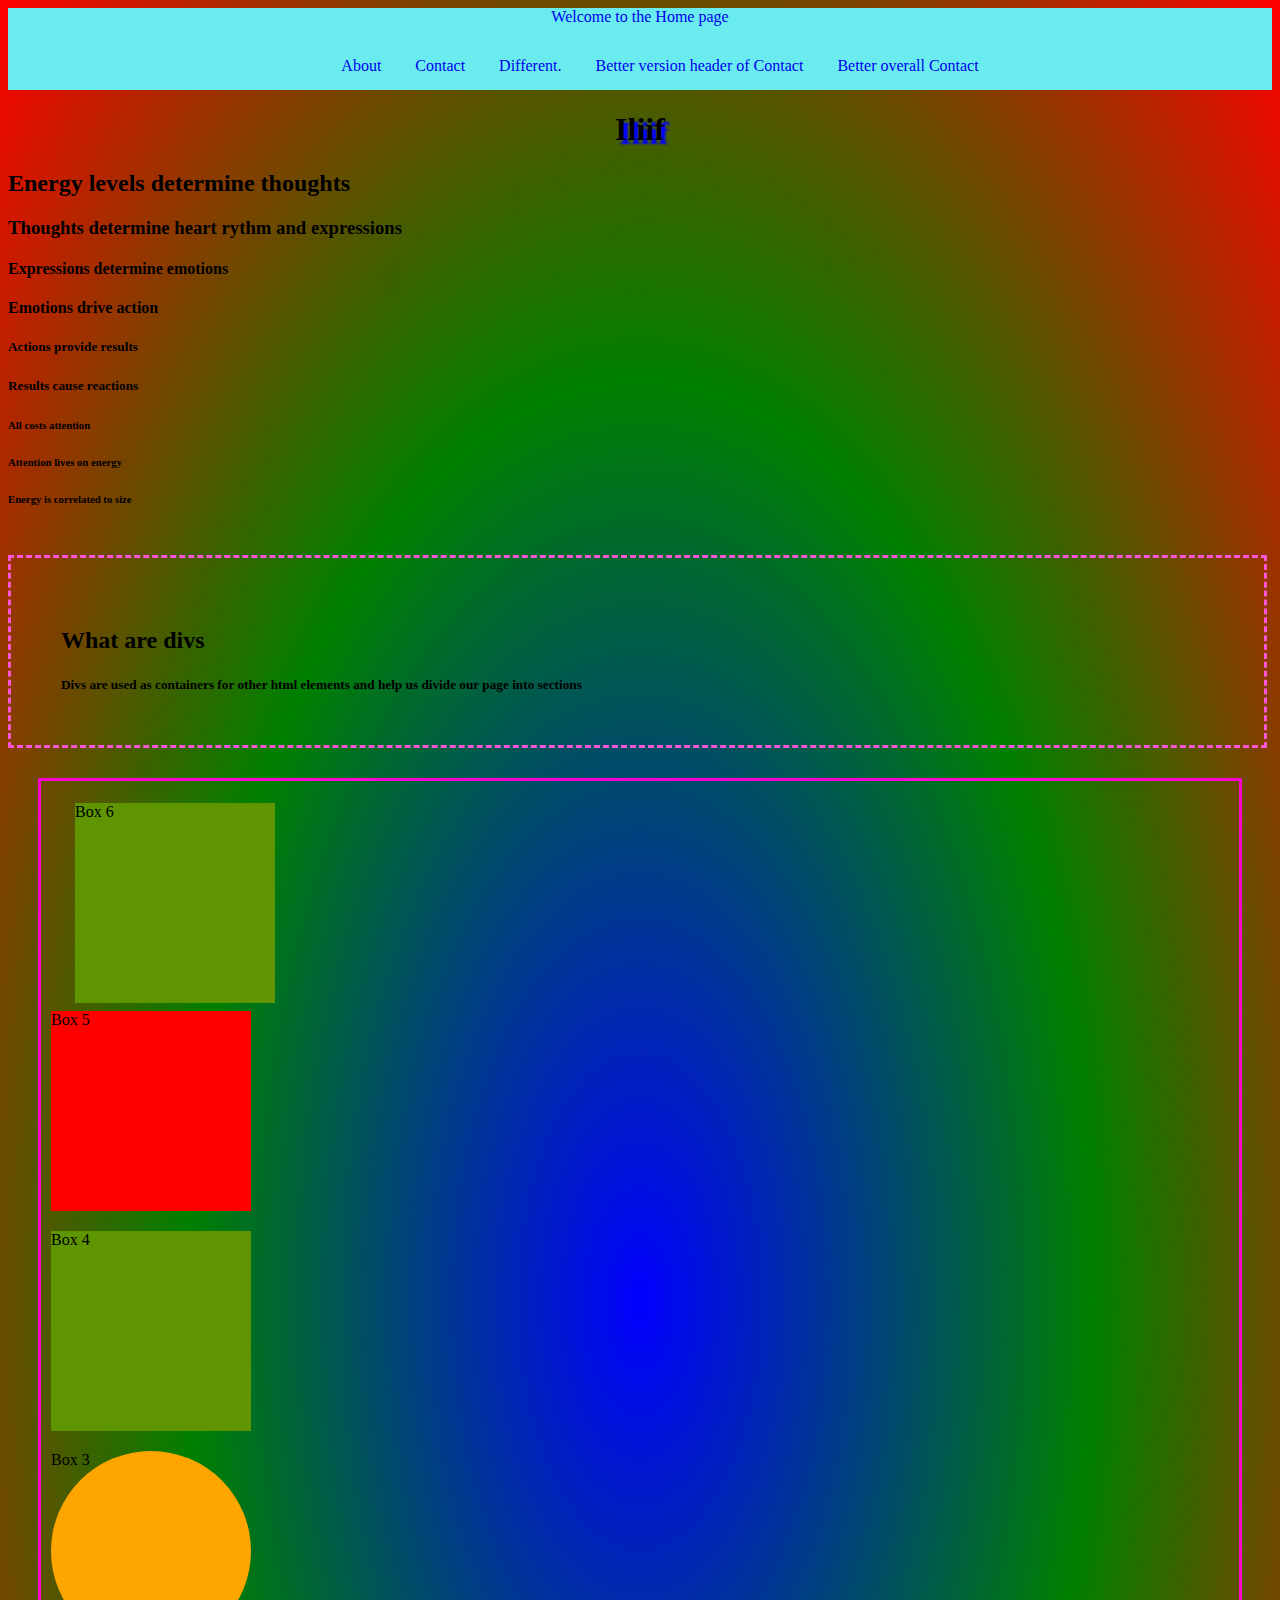
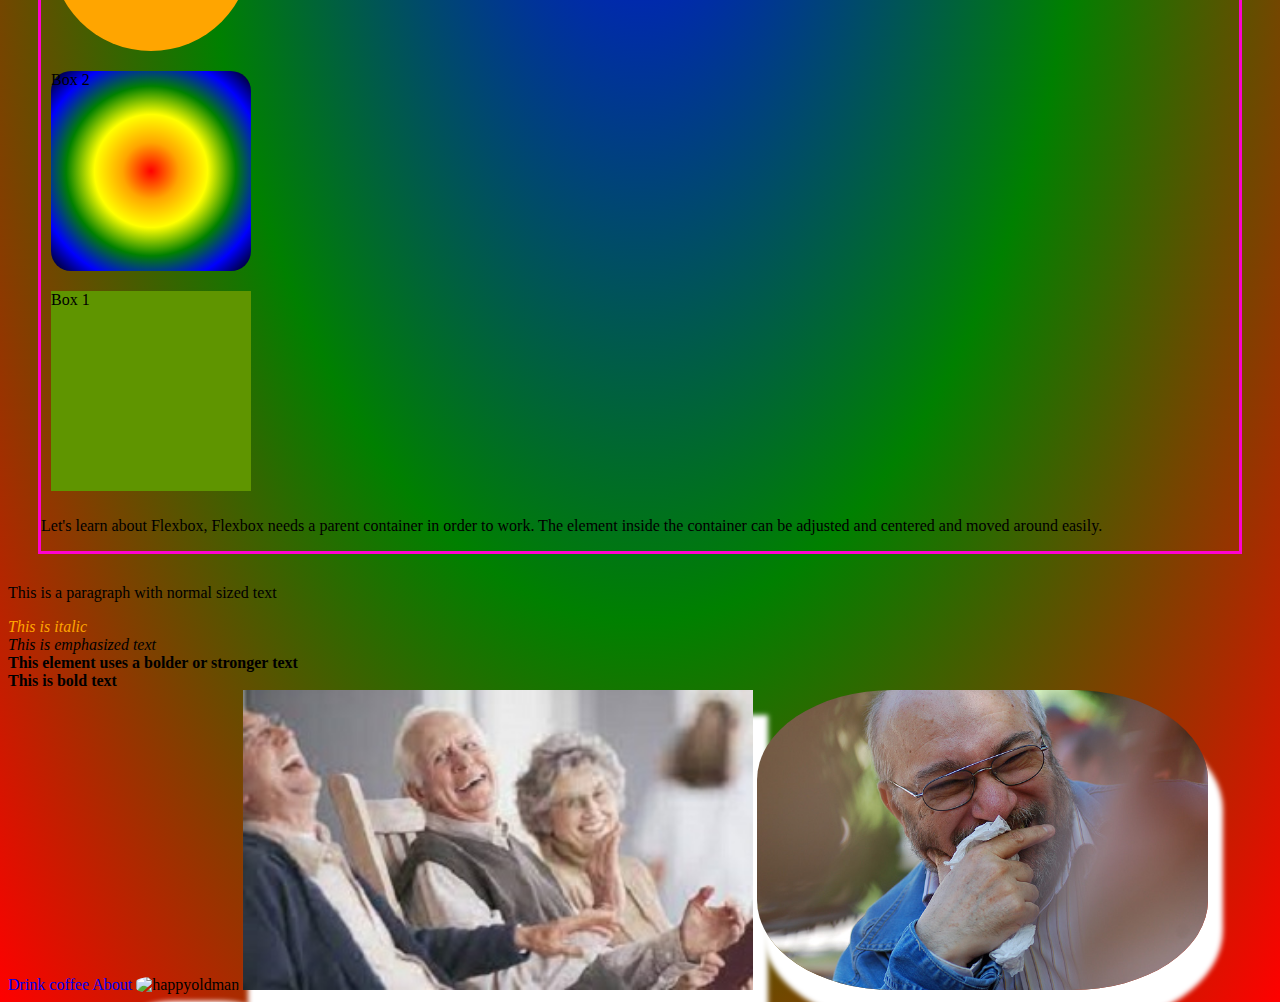
==== commit a2b03082: "Update index.html" ====
--- a/index.html
+++ b/index.html
@@ -19,7 +19,7 @@
             
                 <li><a href="about.html">About</a></li>
                 <li><a href="contact.html">Contact</a></li>
-                <a href="Billiondollaridea.html"><li>The mystical</li></a>
+                <a href="Billiondollaridea.html"><li>Different.</li></a>
                 <li><a href="contact2.html">Better version header of Contact</a></li>
                 <li><a href="MaterializeContact.html">Better overall Contact</a></li>
               </ul>
